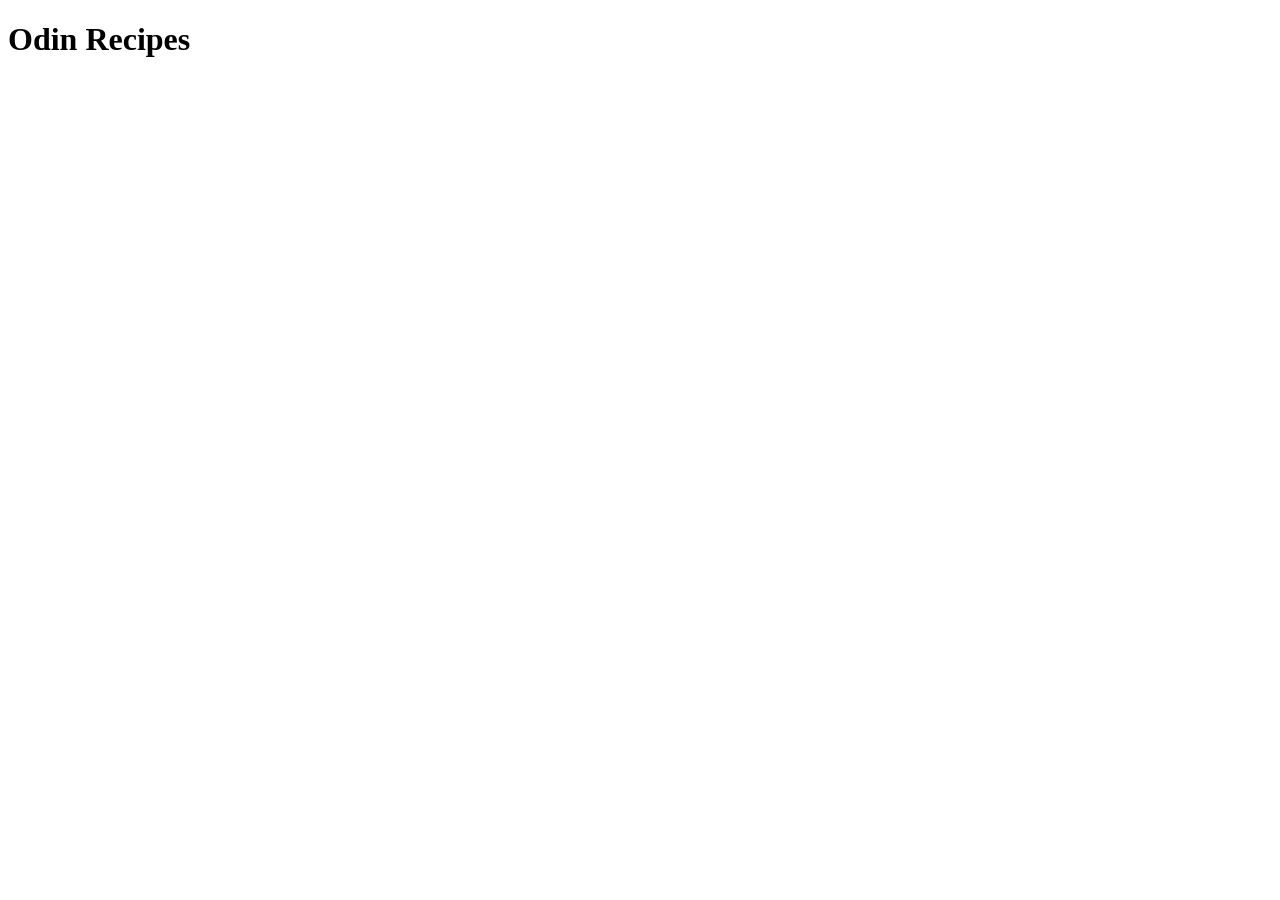
==== index.html @ 7bc12364 "Add title" ====
<!DOCTYPE html>
<html lang="en">
<head>
    <meta charset="UTF-8">
    <meta name="viewport" content="width=device-width, initial-scale=1.0">
    <title>Recipe Project</title>
</head>
<body>
    <h1>Odin Recipes</h1>
</body>
</html>
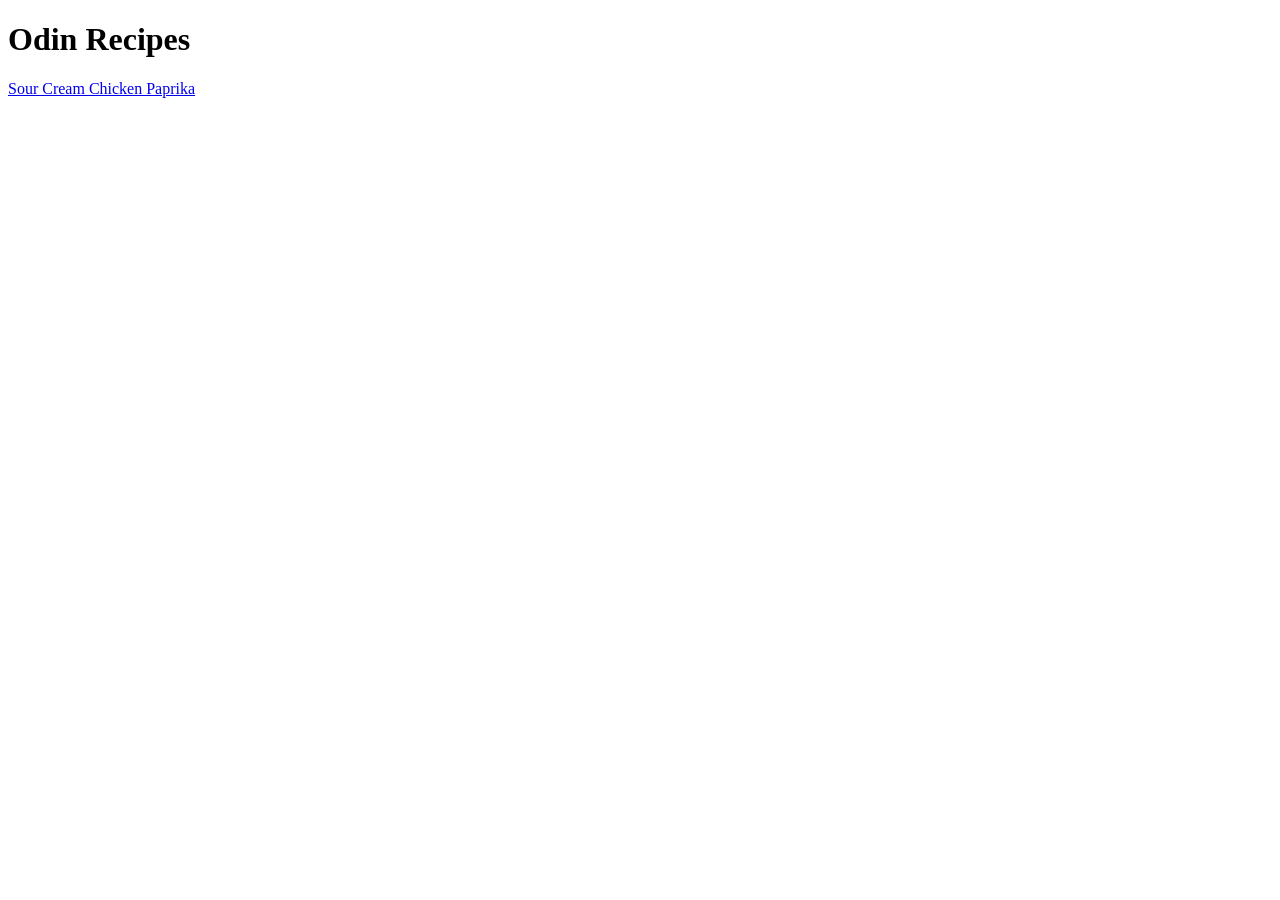
==== commit a4758830: "Add Chicken Paprika link" ====
--- a/index.html
+++ b/index.html
@@ -7,5 +7,6 @@
 </head>
 <body>
     <h1>Odin Recipes</h1>
+    <a href="recipes/chickenpaprika.html">Sour Cream Chicken Paprika</a>
 </body>
 </html>
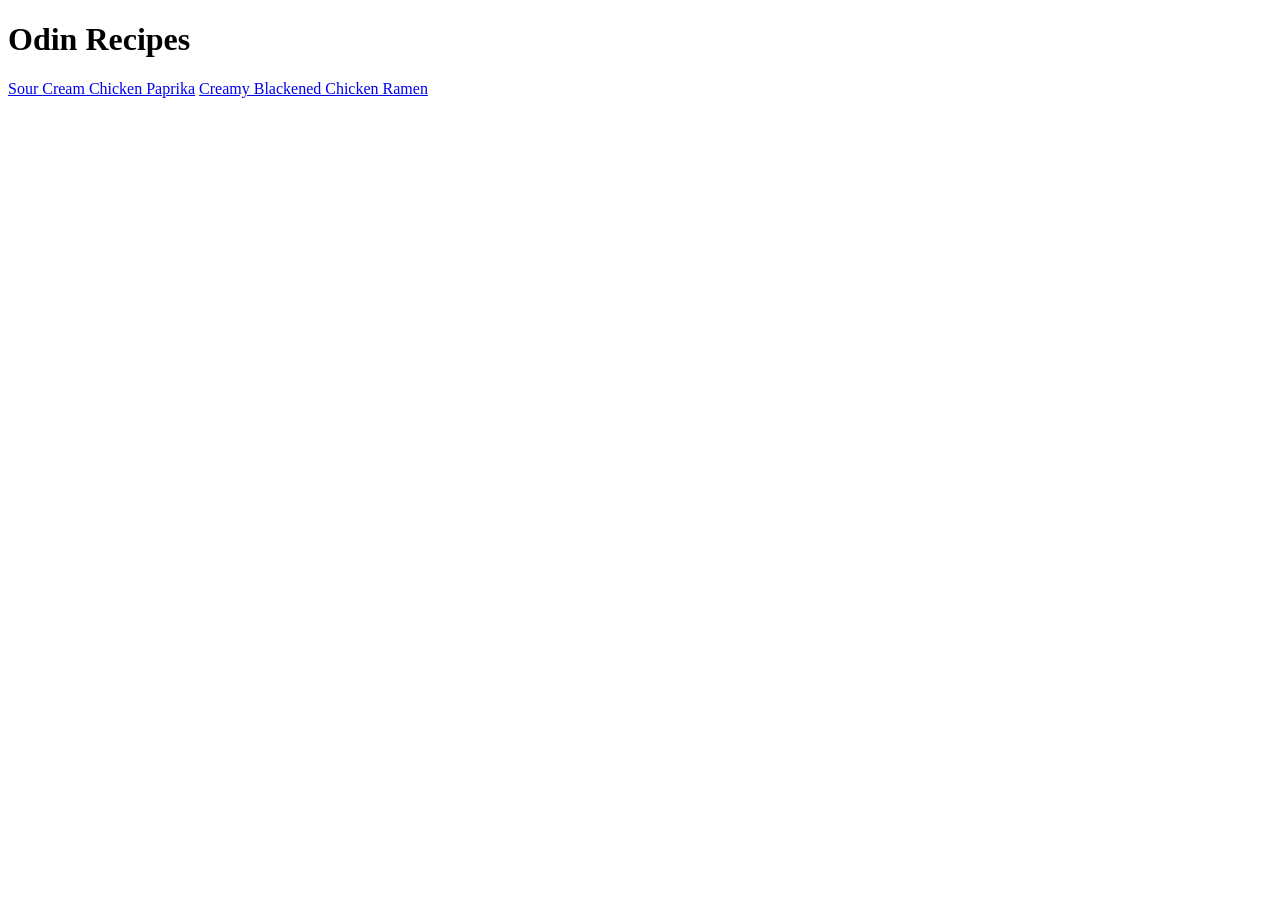
==== commit cb511338: "Add Chicken Ramen link" ====
--- a/index.html
+++ b/index.html
@@ -8,5 +8,6 @@
 <body>
     <h1>Odin Recipes</h1>
     <a href="recipes/chickenpaprika.html">Sour Cream Chicken Paprika</a>
+    <a href="recipes/chickenramen.html">Creamy Blackened Chicken Ramen</a>
 </body>
 </html>
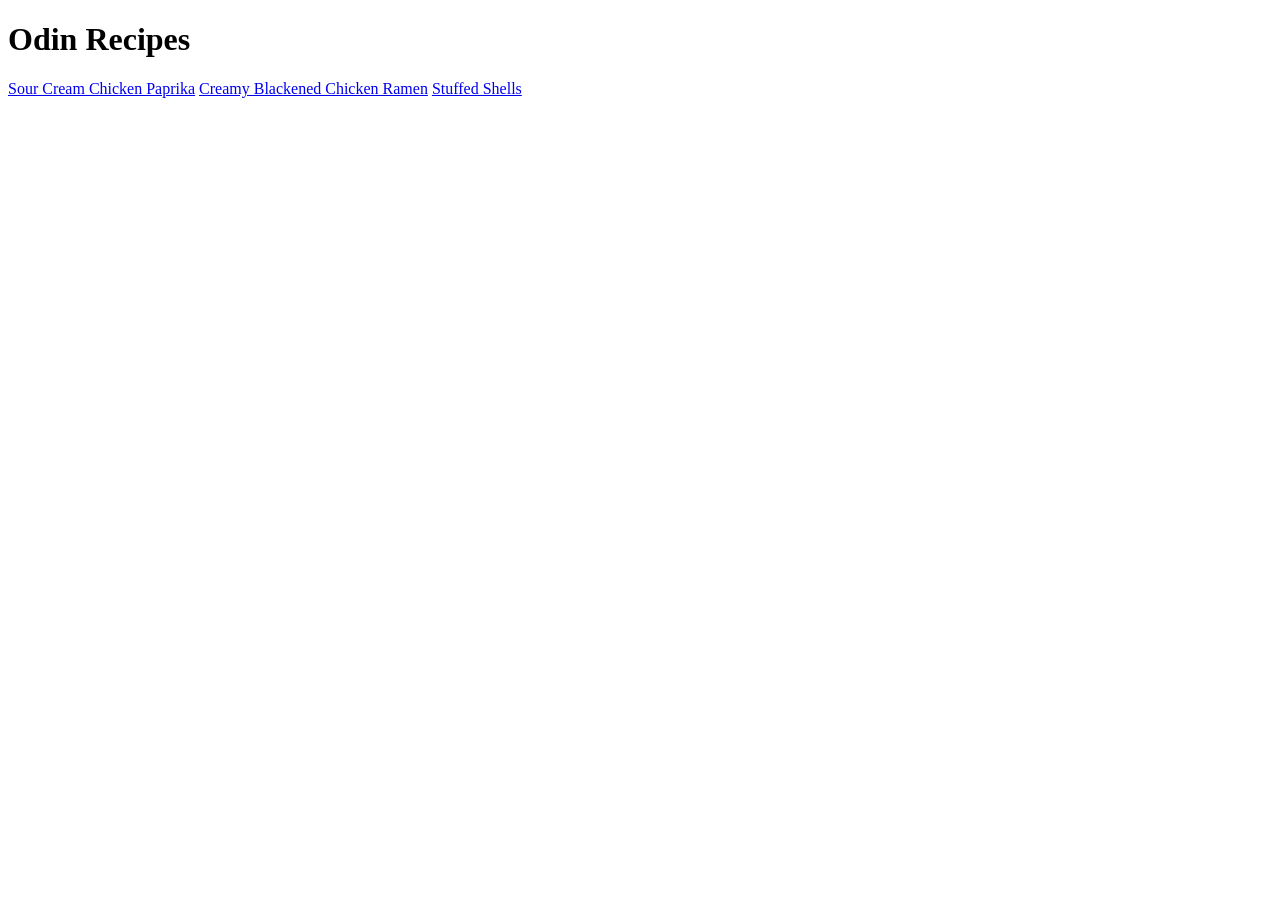
==== commit 92f68538: "Add Stuffed Shells link" ====
--- a/index.html
+++ b/index.html
@@ -9,5 +9,6 @@
     <h1>Odin Recipes</h1>
     <a href="recipes/chickenpaprika.html">Sour Cream Chicken Paprika</a>
     <a href="recipes/chickenramen.html">Creamy Blackened Chicken Ramen</a>
+    <a href="recipes/stuffedshells.html">Stuffed Shells</a>
 </body>
 </html>
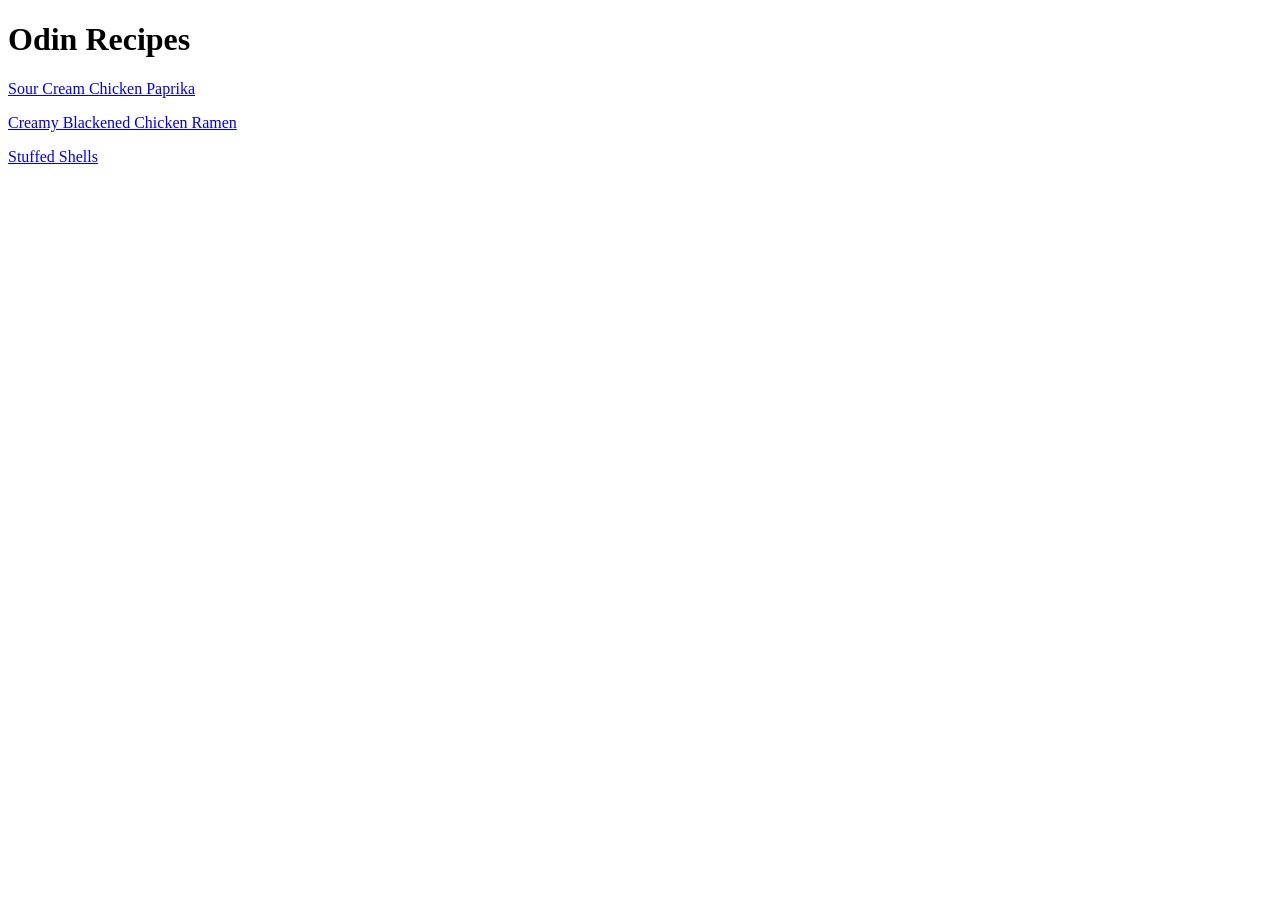
==== commit 8d94405d: "Add line breaks for recipes" ====
--- a/index.html
+++ b/index.html
@@ -7,8 +7,8 @@
 </head>
 <body>
     <h1>Odin Recipes</h1>
-    <a href="recipes/chickenpaprika.html">Sour Cream Chicken Paprika</a>
-    <a href="recipes/chickenramen.html">Creamy Blackened Chicken Ramen</a>
-    <a href="recipes/stuffedshells.html">Stuffed Shells</a>
+    <p><a href="recipes/chickenpaprika.html">Sour Cream Chicken Paprika</a></p>
+    <p><a href="recipes/chickenramen.html">Creamy Blackened Chicken Ramen</a></p>
+    <p><a href="recipes/stuffedshells.html">Stuffed Shells</a></p>
 </body>
 </html>
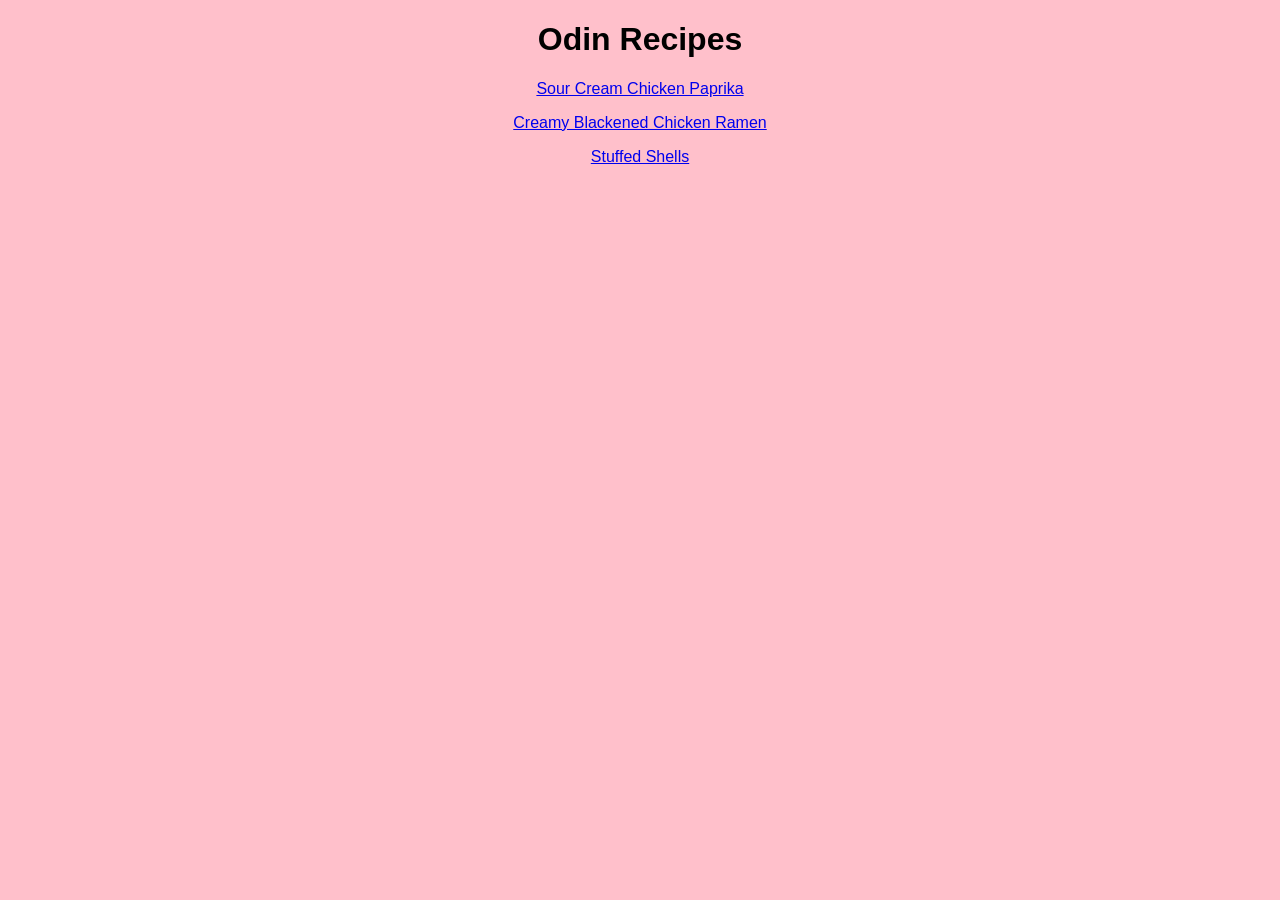
==== commit f886c0be: "Add classes to page links" ====
--- a/index.html
+++ b/index.html
@@ -4,11 +4,12 @@
     <meta charset="UTF-8">
     <meta name="viewport" content="width=device-width, initial-scale=1.0">
     <title>Recipe Project</title>
+    <link rel="stylesheet" href="style.css">
 </head>
 <body>
     <h1>Odin Recipes</h1>
-    <p><a href="recipes/chickenpaprika.html">Sour Cream Chicken Paprika</a></p>
-    <p><a href="recipes/chickenramen.html">Creamy Blackened Chicken Ramen</a></p>
-    <p><a href="recipes/stuffedshells.html">Stuffed Shells</a></p>
+    <p><a href="recipes/chickenpaprika.html" class="btn">Sour Cream Chicken Paprika</a></p>
+    <p><a href="recipes/chickenramen.html" class="btn">Creamy Blackened Chicken Ramen</a></p>
+    <p><a href="recipes/stuffedshells.html" class="btn">Stuffed Shells</a></p>
 </body>
 </html>
--- a/style.css
+++ b/style.css
@@ -0,0 +1,5 @@
+body{
+    background-color: pink;
+    font-family: sans-serif, Georgia, 'Times New Roman', Times, serif;
+    text-align: center;
+}
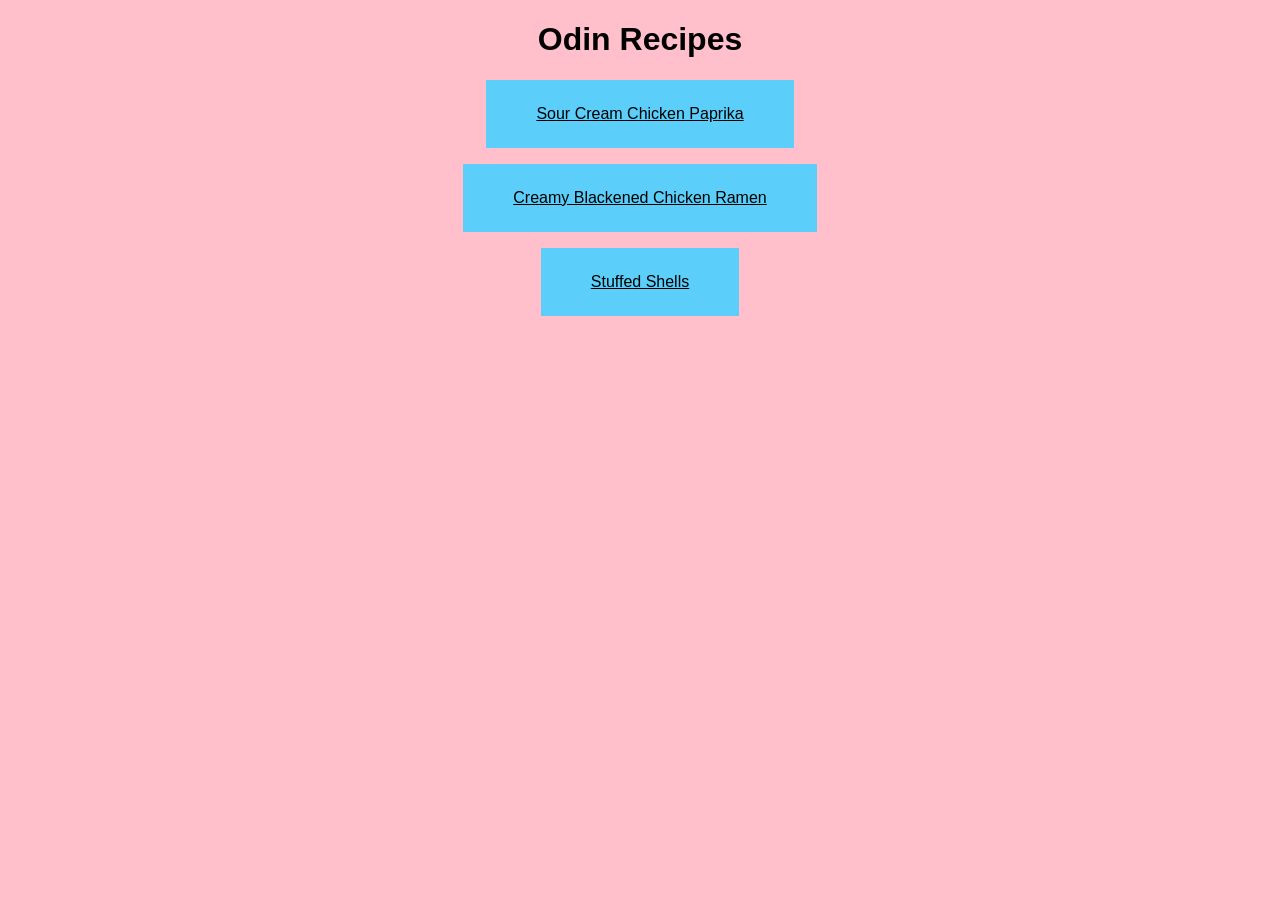
==== commit b422a061: "Add additional classes to links" ====
--- a/index.html
+++ b/index.html
@@ -8,8 +8,8 @@
 </head>
 <body>
     <h1>Odin Recipes</h1>
-    <p><a href="recipes/chickenpaprika.html" class="btn">Sour Cream Chicken Paprika</a></p>
-    <p><a href="recipes/chickenramen.html" class="btn">Creamy Blackened Chicken Ramen</a></p>
-    <p><a href="recipes/stuffedshells.html" class="btn">Stuffed Shells</a></p>
+    <p><a href="recipes/chickenpaprika.html" class="btn topbtn">Sour Cream Chicken Paprika</a></p>
+    <p><a href="recipes/chickenramen.html" class="btn midbtn">Creamy Blackened Chicken Ramen</a></p>
+    <p><a href="recipes/stuffedshells.html" class="btn botbtn">Stuffed Shells</a></p>
 </body>
 </html>
--- a/style.css
+++ b/style.css
@@ -2,4 +2,10 @@
     background-color: pink;
     font-family: sans-serif, Georgia, 'Times New Roman', Times, serif;
     text-align: center;
+}
+.btn{
+    display: inline-block;
+    background-color: rgb(91, 206, 250);
+    color: black;
+    padding: 25px 50px;
 }
